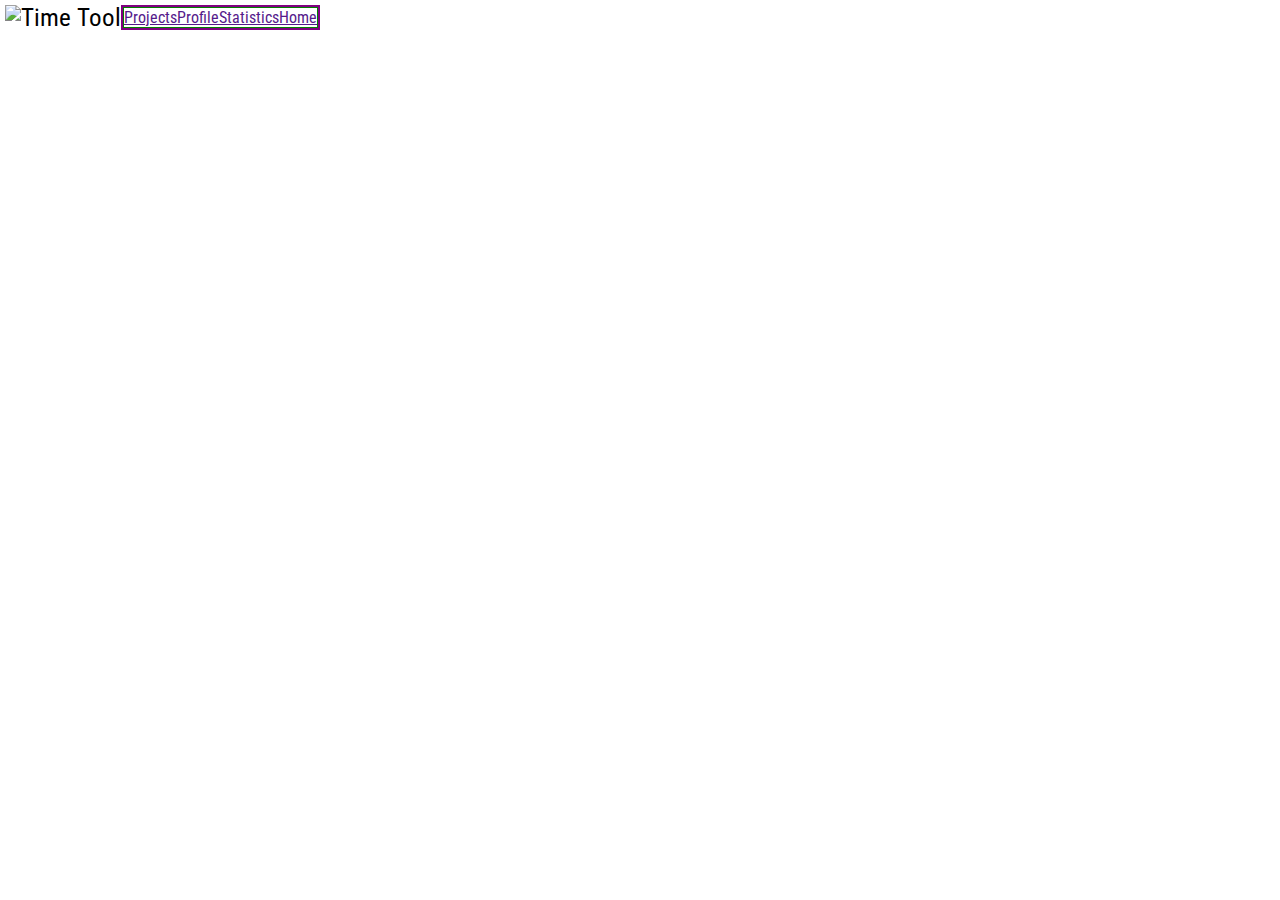
==== index.html @ 788be779 "First additions" ====
<html lang="en">

<head>

    <!-- Basic Page Needs
  –––––––––––––––––––––––––––––––––––––––––––––––––– -->
    <meta charset="utf-8">
    <meta http-equiv="X-UA-Compatible" content="IE=edge">
    <title>Time Tool</title>
    <meta name="description" content="">
    <meta name="author" content="">

    <!-- Mobile Specific Metas
  –––––––––––––––––––––––––––––––––––––––––––––––––– -->
    <meta name="viewport" content="width=device-width, initial-scale=1">

    <!-- CSS
  –––––––––––––––––––––––––––––––––––––––––––––––––– -->
    <link rel="stylesheet" href="css/tools/reset.css" />
    <link rel="stylesheet" href="css/main.min.css">
    <link rel="stylesheet" href="css/mobile.min.css">

</head>

<body>

  <div class="header">
    <img src="http://placehold.it/120x70">
    <h1>Time Tool</h1>
    <div class="navigation">
      <ul>
        <a href=""><li>Projects</li></a>
        <a href=""><li>Profile</li></a>
        <a href=""><li>Statistics</li></a>
        <a href=""><li>Home</li></a>
      </ul>
    </div>
  </div>

</body>

<!-- jQuery -->
<script src="https://code.jquery.com/jquery-3.1.0.min.js" integrity="sha256-cCueBR6CsyA4/9szpPfrX3s49M9vUU5BgtiJj06wt/s=" crossorigin="anonymous"></script>

<!-- Minified JavaScript -->
<script src="js/bootstrap.min.js"></script>

</html>
---- css/main.min.css ----
@import 'https://fonts.googleapis.com/css?family=Roboto+Condensed';body{font-family:'Roboto Condensed', sans-serif}body .header{display:flex;padding:5px;width:inherit}body .header h1{font-size:25px;display:inherit;align-items:center}body .header .navigation{border:2px solid purple;display:flex;float:right}body .header .navigation ul{border:1px solid green;display:inherit;flex-direction:row;align-items:center}
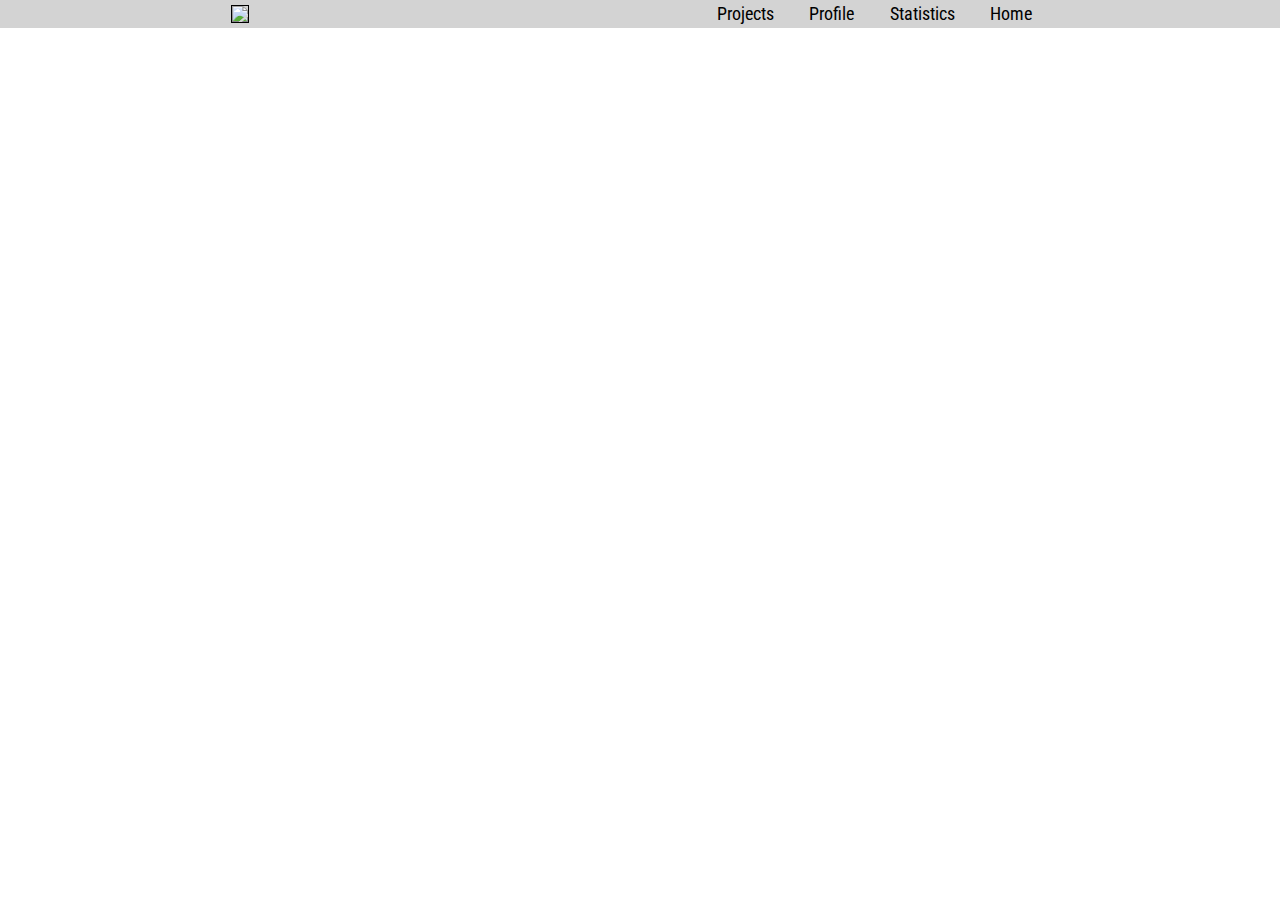
==== commit 807bf819: "Welcome Page Outline" ====
--- a/index.html
+++ b/index.html
@@ -25,14 +25,13 @@
 <body>
 
   <div class="header">
-    <img src="http://placehold.it/120x70">
-    <h1>Time Tool</h1>
+    <a href="welcome.html"><img src="http://placehold.it/120x70"></a>
     <div class="navigation">
       <ul>
         <a href=""><li>Projects</li></a>
         <a href=""><li>Profile</li></a>
         <a href=""><li>Statistics</li></a>
-        <a href=""><li>Home</li></a>
+        <a href="index.html"><li>Home</li></a>
       </ul>
     </div>
   </div>
--- a/css/main.min.css
+++ b/css/main.min.css
@@ -1 +1 @@
-@import 'https://fonts.googleapis.com/css?family=Roboto+Condensed';body{font-family:'Roboto Condensed', sans-serif}body .header{display:flex;padding:5px;width:inherit}body .header h1{font-size:25px;display:inherit;align-items:center}body .header .navigation{border:2px solid purple;display:flex;float:right}body .header .navigation ul{border:1px solid green;display:inherit;flex-direction:row;align-items:center}
+@import 'https://fonts.googleapis.com/css?family=Roboto+Condensed';body{font-family:'Roboto Condensed', sans-serif}body .header{display:flex;padding:5px;width:inherit;justify-content:space-around;background-color:#d3d3d3}body .header img{border:1px solid black}body .header .navigation{display:flex;width:350px}body .header .navigation ul{display:inherit;flex-direction:row;align-items:center;width:350px;justify-content:space-around}body .header .navigation ul a{text-decoration:none;color:black;font-size:18px;transition:color 0.5s}body .header .navigation ul a:hover{color:green}body .welcome h1,body .welcome h2,body .welcome p{text-align:center;margin-bottom:10px}body .welcome h1{margin-top:150px;font-size:35px}body .welcome h2{font-size:23px}body .welcome p{color:white}body .welcome .small{font-size:13px}body .welcome .what_can_do{margin:0 auto;margin-top:80px;width:1060px;left:220px;display:flex;flex-direction:column;padding-bottom:50px}body .welcome .what_can_do h1,body .welcome .what_can_do h2{text-align:left}body .welcome .what_can_do #images{margin-top:15px;margin-bottom:15px;width:1060px;flex-direction:row;border:1px solid green}body .welcome .what_can_do #images img{max-width:350px;max-height:200px}body .welcome .help{width:1060px;margin:0 auto;display:flex;flex-direction:column;margin-top:100px;padding-bottom:100px}body .welcome .help ul{margin-top:25px}body .welcome .help ul li{font-size:20px;padding:3px}body .welcome .help ul li a{text-decoration:none;color:purple;font-weight:bold}body .welcome .help ul li:nth-child(odd){font-size:25px;font-weight:bold;margin-top:15px}body .welcome .contact h1{text-align:center;font-size:35px;margin-bottom:25px}body .welcome .contact form{display:flex;justify-content:center;align-items:center;flex-direction:column}body .welcome .contact form input{width:500px;height:50px;margin:5px;padding:15px;margin:15px}body .welcome .contact form input:placeholder-shown{font-size:20px}body .welcome .contact form #name{transition:box-shadow 0.5s}body .welcome .contact form #name:focus{box-shadow:0 0 3px 3px #7093ca}body .welcome .contact form #message{height:200px;transition:box-shadow 0.5s;padding:25px}body .welcome .contact form #message:focus{box-shadow:0 0 3px 3px #7093ca}body .welcome .contact form #email{transition:box-shadow 0.5s}body .welcome .contact form #email:focus{box-shadow:0 0 3px 3px #7093ca}body .welcome .contact form #submit{border:2px solid;border-color:green;color:green;display:inline-block;height:40px;line-height:40px;margin-top:13.33333px;text-align:center;text-decoration:none;width:175px;-webkit-transition:.2s;-moz-transition:.2s;-o-transition:.2s;transition:.2s;width:200px;height:70px;font-size:25px;font-weight:bold;background-color:white}body .welcome .contact form #submit:hover{background:green;color:#FFFFFF}body #footer{display:flex;padding:5px;width:inherit;justify-content:space-around;background-color:#d3d3d3;margin-top:80px}body #footer a{text-decoration:none;color:purple}
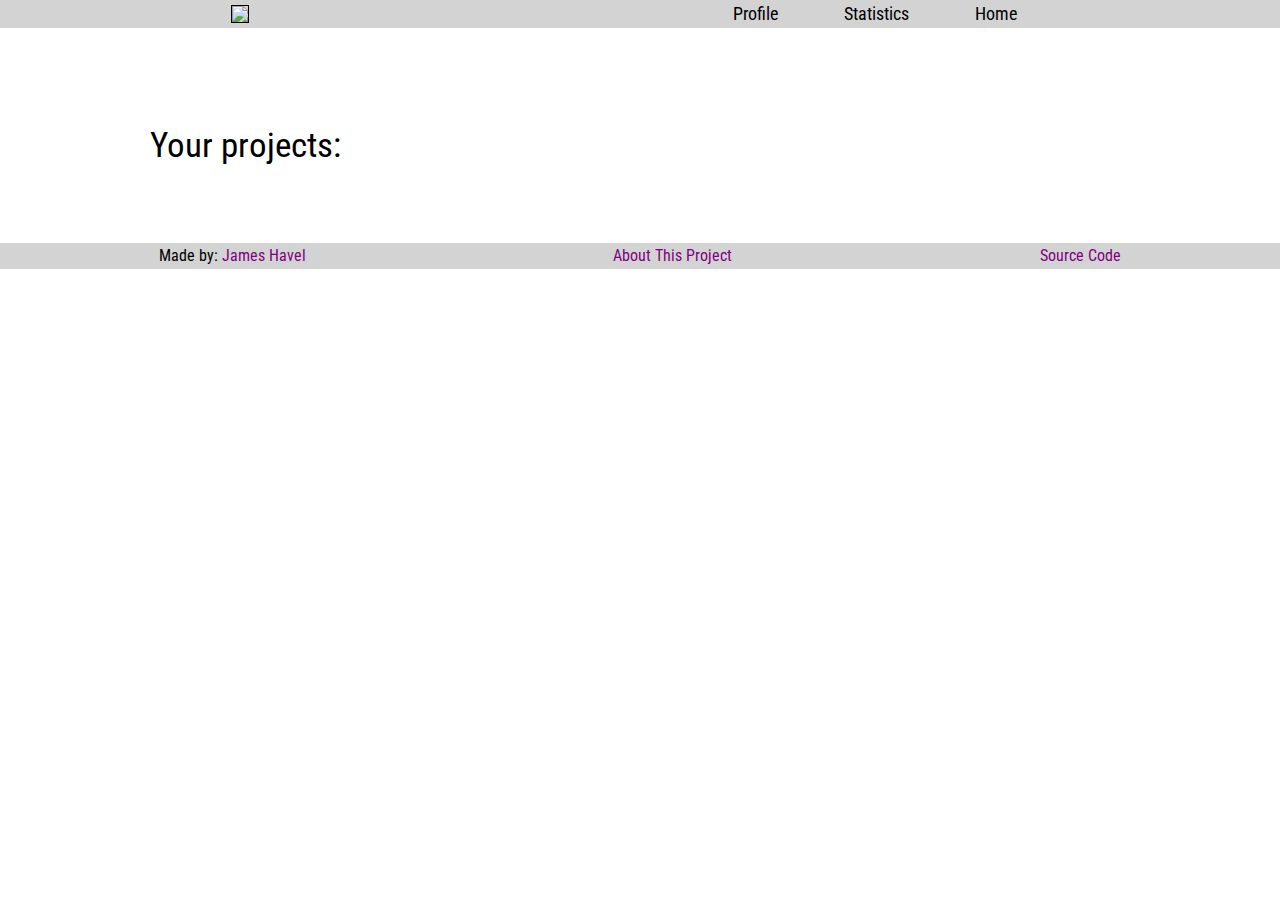
==== commit f3c64b3a: "Minor updates - Shelved" ====
--- a/index.html
+++ b/index.html
@@ -28,12 +28,21 @@
     <a href="welcome.html"><img src="http://placehold.it/120x70"></a>
     <div class="navigation">
       <ul>
-        <a href=""><li>Projects</li></a>
         <a href=""><li>Profile</li></a>
         <a href=""><li>Statistics</li></a>
         <a href="index.html"><li>Home</li></a>
       </ul>
     </div>
+  </div>
+
+  <div id="indexpage">
+    <h1>Your projects:</h1>
+  </div>
+
+  <div id="footer">
+    <h2>Made by: <a href="">James Havel</a></h2>
+    <h2><a href="about.html">About This Project</a></h2>
+    <h2><a href="https://github.com/Warriorsfury/TimeTool">Source Code</a></h2>
   </div>
 
 </body>
--- a/css/main.min.css
+++ b/css/main.min.css
@@ -1 +1 @@
-@import 'https://fonts.googleapis.com/css?family=Roboto+Condensed';body{font-family:'Roboto Condensed', sans-serif}body .header{display:flex;padding:5px;width:inherit;justify-content:space-around;background-color:#d3d3d3}body .header img{border:1px solid black}body .header .navigation{display:flex;width:350px}body .header .navigation ul{display:inherit;flex-direction:row;align-items:center;width:350px;justify-content:space-around}body .header .navigation ul a{text-decoration:none;color:black;font-size:18px;transition:color 0.5s}body .header .navigation ul a:hover{color:green}body .welcome h1,body .welcome h2,body .welcome p{text-align:center;margin-bottom:10px}body .welcome h1{margin-top:150px;font-size:35px}body .welcome h2{font-size:23px}body .welcome p{color:white}body .welcome .small{font-size:13px}body .welcome .what_can_do{margin:0 auto;margin-top:80px;width:1060px;left:220px;display:flex;flex-direction:column;padding-bottom:50px}body .welcome .what_can_do h1,body .welcome .what_can_do h2{text-align:left}body .welcome .what_can_do #images{margin-top:15px;margin-bottom:15px;width:1060px;flex-direction:row;border:1px solid green}body .welcome .what_can_do #images img{max-width:350px;max-height:200px}body .welcome .help{width:1060px;margin:0 auto;display:flex;flex-direction:column;margin-top:100px;padding-bottom:100px}body .welcome .help ul{margin-top:25px}body .welcome .help ul li{font-size:20px;padding:3px}body .welcome .help ul li a{text-decoration:none;color:purple;font-weight:bold}body .welcome .help ul li:nth-child(odd){font-size:25px;font-weight:bold;margin-top:15px}body .welcome .contact h1{text-align:center;font-size:35px;margin-bottom:25px}body .welcome .contact form{display:flex;justify-content:center;align-items:center;flex-direction:column}body .welcome .contact form input{width:500px;height:50px;margin:5px;padding:15px;margin:15px}body .welcome .contact form input:placeholder-shown{font-size:20px}body .welcome .contact form #name{transition:box-shadow 0.5s}body .welcome .contact form #name:focus{box-shadow:0 0 3px 3px #7093ca}body .welcome .contact form #message{height:200px;transition:box-shadow 0.5s;padding:25px}body .welcome .contact form #message:focus{box-shadow:0 0 3px 3px #7093ca}body .welcome .contact form #email{transition:box-shadow 0.5s}body .welcome .contact form #email:focus{box-shadow:0 0 3px 3px #7093ca}body .welcome .contact form #submit{border:2px solid;border-color:green;color:green;display:inline-block;height:40px;line-height:40px;margin-top:13.33333px;text-align:center;text-decoration:none;width:175px;-webkit-transition:.2s;-moz-transition:.2s;-o-transition:.2s;transition:.2s;width:200px;height:70px;font-size:25px;font-weight:bold;background-color:white}body .welcome .contact form #submit:hover{background:green;color:#FFFFFF}body #footer{display:flex;padding:5px;width:inherit;justify-content:space-around;background-color:#d3d3d3;margin-top:80px}body #footer a{text-decoration:none;color:purple}
+@import 'https://fonts.googleapis.com/css?family=Roboto+Condensed';body{font-family:'Roboto Condensed', sans-serif}body .header{display:flex;padding:5px;width:inherit;justify-content:space-around;background-color:#d3d3d3}body .header img{border:1px solid black}body .header .navigation{display:flex;width:350px}body .header .navigation ul{display:inherit;flex-direction:row;align-items:center;width:350px;justify-content:space-around}body .header .navigation ul a{text-decoration:none;color:black;font-size:18px;transition:color 0.5s}body .header .navigation ul a:hover{color:green}body #welcomepage .welcome h1,body #welcomepage .welcome h2,body #welcomepage .welcome p{text-align:center;margin-bottom:10px}body #welcomepage .welcome h1{margin-top:150px;font-size:35px}body #welcomepage .welcome h2{font-size:23px}body #welcomepage .welcome p{color:white}body #welcomepage .welcome .small{font-size:13px}body #welcomepage .welcome .what_can_do{margin:0 auto;margin-top:80px;width:1060px;left:220px;display:flex;flex-direction:column;padding-bottom:50px}body #welcomepage .welcome .what_can_do h1,body #welcomepage .welcome .what_can_do h2{text-align:left}body #welcomepage .welcome .what_can_do #images{margin-top:15px;margin-bottom:15px;width:1060px;flex-direction:row;border:1px solid green}body #welcomepage .welcome .what_can_do #images img{max-width:350px;max-height:200px}body #welcomepage .welcome .help{width:1060px;margin:0 auto;display:flex;flex-direction:column;margin-top:100px;padding-bottom:100px}body #welcomepage .welcome .help ul{margin-top:25px}body #welcomepage .welcome .help ul li{font-size:20px;padding:3px}body #welcomepage .welcome .help ul li a{text-decoration:none;color:purple;font-weight:bold}body #welcomepage .welcome .help ul li:nth-child(odd){font-size:25px;font-weight:bold;margin-top:15px}body #welcomepage .welcome .contact h1{text-align:center;font-size:35px;margin-bottom:25px}body #welcomepage .welcome .contact form{display:flex;justify-content:center;align-items:center;flex-direction:column}body #welcomepage .welcome .contact form input{width:500px;height:50px;margin:5px;padding:15px;margin:15px}body #welcomepage .welcome .contact form input:placeholder-shown{font-size:20px}body #welcomepage .welcome .contact form #name{transition:box-shadow 0.5s}body #welcomepage .welcome .contact form #name:focus{box-shadow:0 0 3px 3px #7093ca}body #welcomepage .welcome .contact form #message{height:200px;transition:box-shadow 0.5s;padding:25px}body #welcomepage .welcome .contact form #message:focus{box-shadow:0 0 3px 3px #7093ca}body #welcomepage .welcome .contact form #email{transition:box-shadow 0.5s}body #welcomepage .welcome .contact form #email:focus{box-shadow:0 0 3px 3px #7093ca}body #welcomepage .welcome .contact form #submit{border:2px solid;border-color:green;color:green;display:inline-block;height:40px;line-height:40px;margin-top:13.33333px;text-align:center;text-decoration:none;width:175px;-webkit-transition:.2s;-moz-transition:.2s;-o-transition:.2s;transition:.2s;width:200px;height:70px;font-size:25px;font-weight:bold;background-color:white}body #welcomepage .welcome .contact form #submit:hover{background:green;color:#FFFFFF}body #indexpage h1{font-size:35px;margin-left:150px;margin-top:100px;margin-bottom:70px}body #footer{display:flex;padding:5px;width:inherit;justify-content:space-around;background-color:#d3d3d3;margin-top:80px}body #footer a{text-decoration:none;color:purple}
